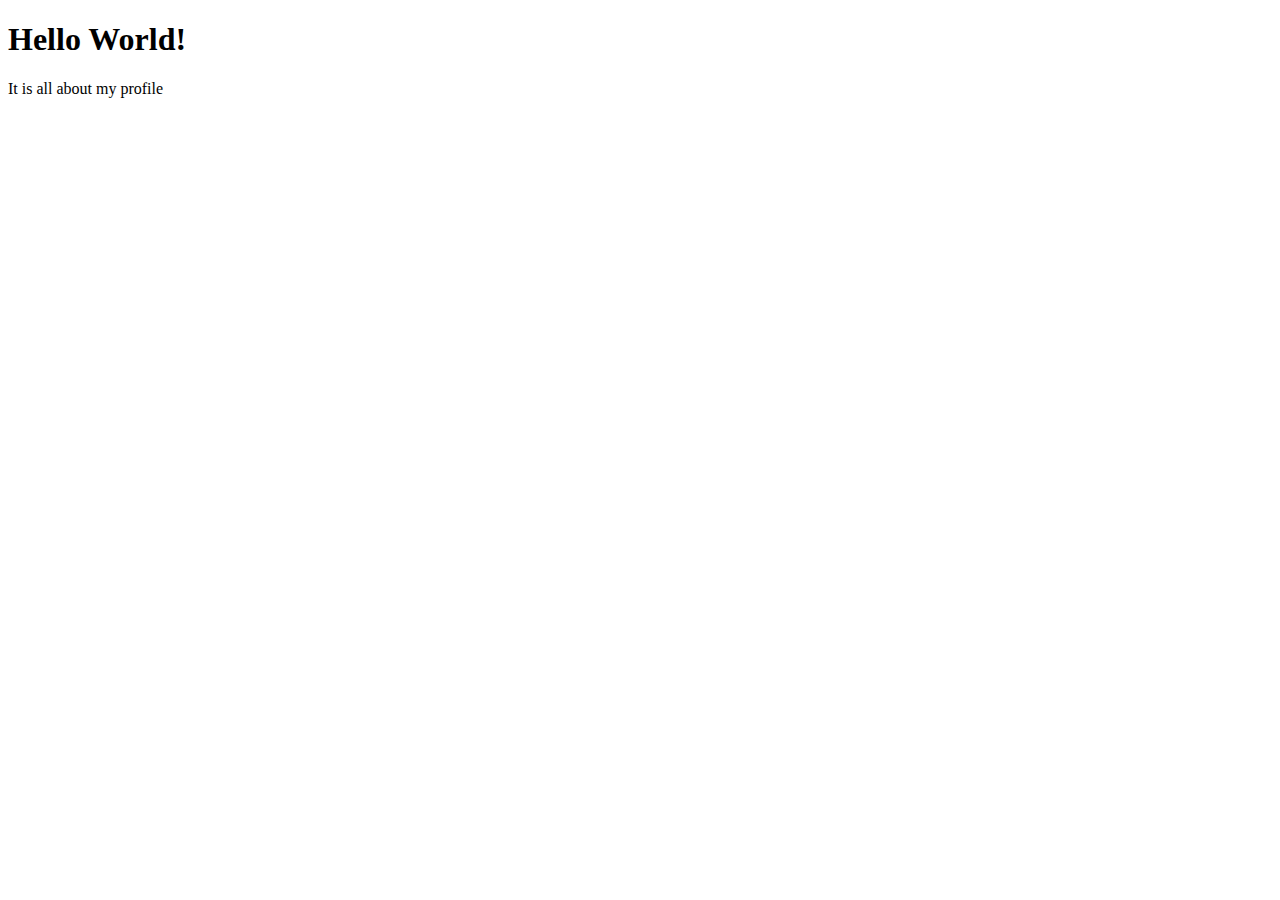
==== profile.html @ 2b538e6f "Created profile.html" ====
<!DOCTYPE html>
<html lang="en">
  <head>
    <meta charset="UTF-8">
    <meta name="viewport" content="width=device-width, initial-scale=1.0">
    <meta http-equiv="X-UA-Compatible" content="ie=edge">
    <title>my-title-here</title>
  </head>
  <body>
    <h1>Hello World!</h1>
		<p>It is all about my profile</p>
  </body>
</html>
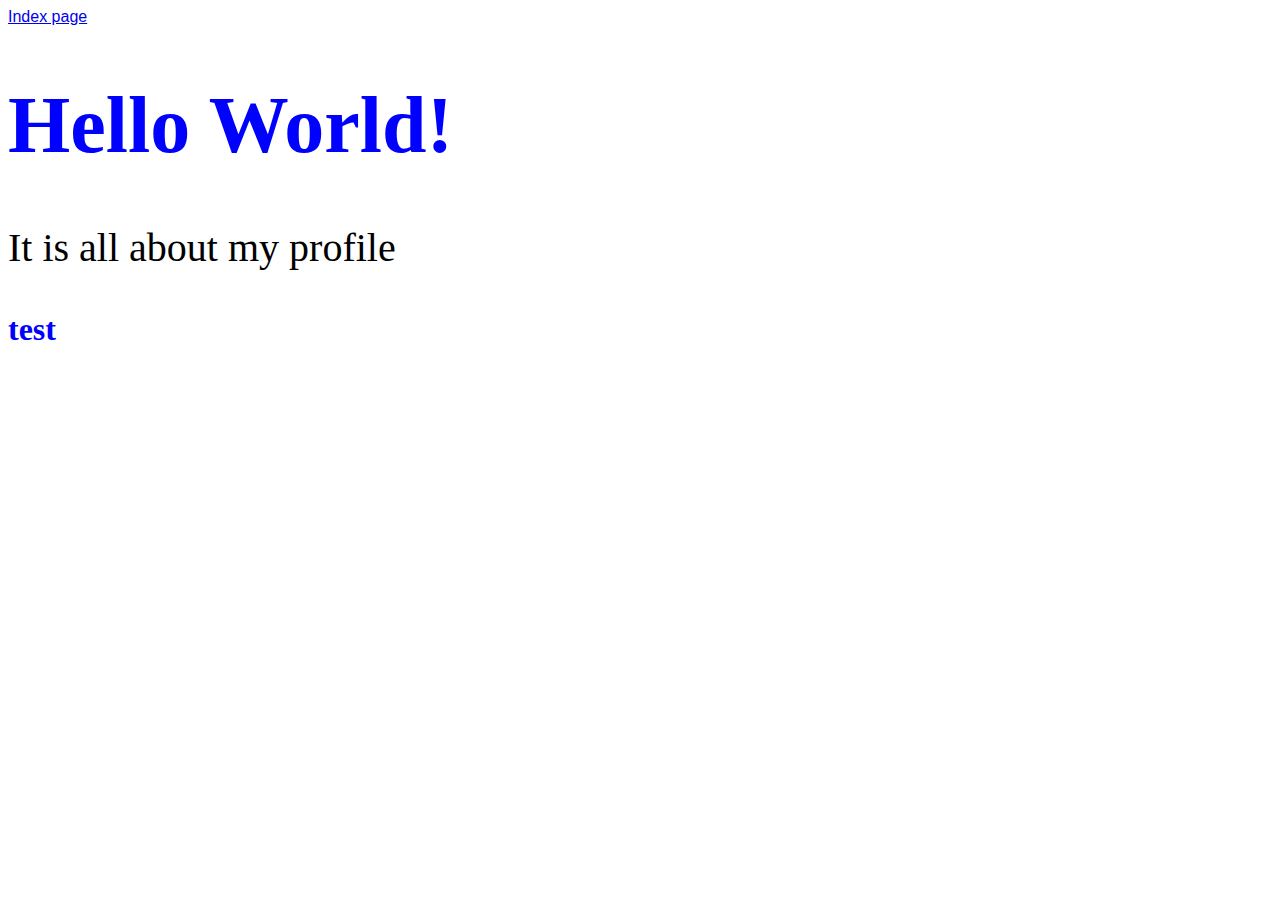
==== commit 50b0e594: "profile changes" ====
--- a/profile.html
+++ b/profile.html
@@ -1,13 +1,25 @@
 <!DOCTYPE html>
 <html lang="en">
-  <head>
-    <meta charset="UTF-8">
-    <meta name="viewport" content="width=device-width, initial-scale=1.0">
-    <meta http-equiv="X-UA-Compatible" content="ie=edge">
-    <title>my-title-here</title>
-  </head>
-  <body>
-    <h1>Hello World!</h1>
-		<p>It is all about my profile</p>
-  </body>
+
+<head>
+  <meta charset="UTF-8">
+  <meta name="viewport" content="width=device-width, initial-scale=1.0">
+  <meta http-equiv="X-UA-Compatible" content="ie=edge">
+  <title>my-title-here</title>
+  <link rel="stylesheet"  href="style.css">
+</head>
+
+<body>
+  <nav>
+    <a href="index.html">Index page</a>
+  </nav>
+  <main>
+    <article>
+      <h1 >Hello World!</h1>
+      <p>It is all about my profile</p>
+    </article>
+    <h1>test</h1>
+  </main>
+</body>
+
 </html>--- a/style.css
+++ b/style.css
@@ -0,0 +1,3 @@
+h1 {color:blue}
+article { font-size: 40px;}
+nav { font-family: 'Lucida Sans', 'Lucida Sans Regular', 'Lucida Grande', 'Lucida Sans Unicode', Geneva, Verdana, sans-serif;}
